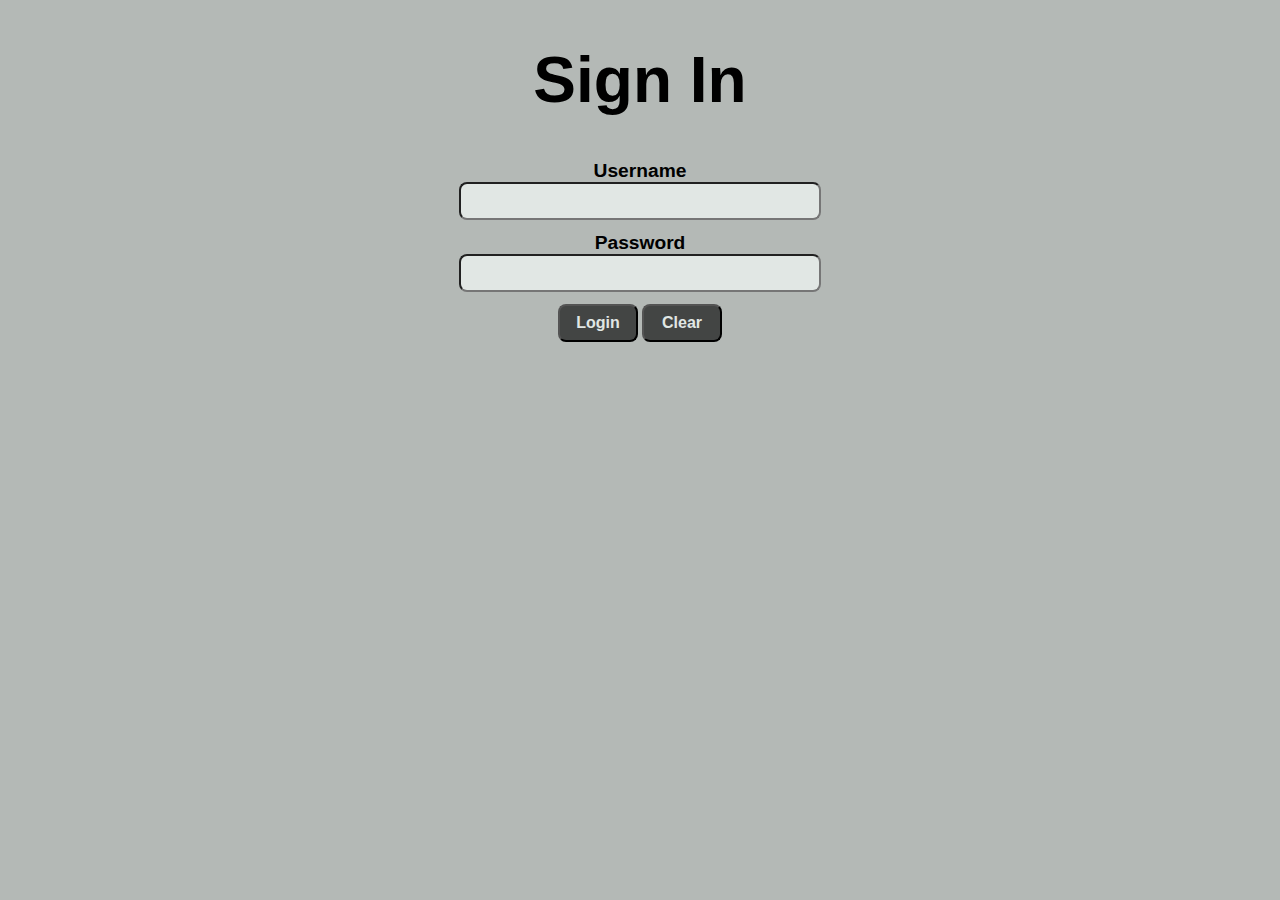
==== index.html @ 3fd77d51 "Added html signIn page" ====
<!DOCTYPE html>
<html lang="en">
    <head>
        <meta charset="UTF-8">
        <meta http-equiv="X-UA-Compatible" content="IE=edge">
        <meta name="viewport" content="width=device-width, initial-scale=1.0">
        <title>Sign In</title>

        <link rel="stylesheet" href="./styles.css">
    </head>
    <body>
        <main>
            <div class="title" >
                <h1 class="font">Sign In</h1>
            </div>
            <form id="signIn" action="" method="post">
                <div class="input-group">
                    <label for="usernameId">Username</label>
                    <input id="usernameId" name="username" type="text">
                </div>
                <div class="input-group">
                    <label for="passwordId">Password</label>
                    <input id="passwordId" name="password" type="password">
                </div>
                <div>
                    <button type="submit">Login</button>
                    <button type="reset">Clear</button>
                </div>
            </form>
        </main>
    </body>
</html>
---- styles.css ----
body {
    font-family: Arial;
    font-size: 15px;
    background-color: #B4B9B6;
}

main {
    text-align: center;
    padding-left: 35%;
    padding-right: 35%;
}

.title {
    font-size: 2rem;
    font-weight: 900;
}

.input-group {
    margin-top: 12px;
    margin-bottom: 12px;
}

input {
    width: 90%;
    padding: 8px;
    border-radius: 8px;
    text-align: center;
    font-size: 1rem;
    font-weight: 500;
    background-color: #E1E7E4;
}

label {
    font-size: 1.2rem;
    font-weight: 600;
}

button {
    width: 80px;
    padding: 8px;
    border-radius: 8px;
    background-color: #434544;
    font-weight: 600;
    font-size: 1rem;
    color: #E1E7E4;
}
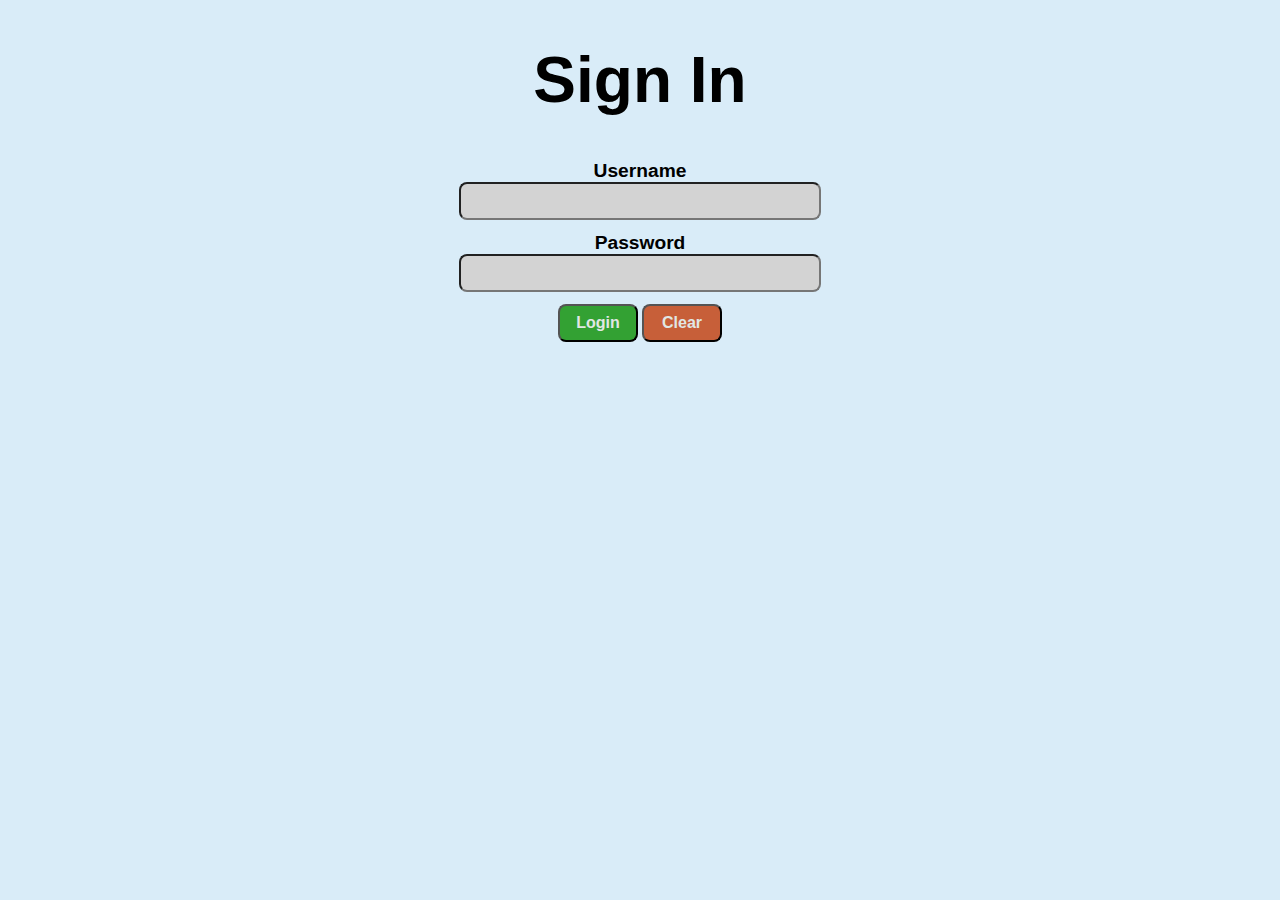
==== commit 61d0dccd: "Added terminal messages" ====
--- a/index.html
+++ b/index.html
@@ -6,25 +6,86 @@
         <meta name="viewport" content="width=device-width, initial-scale=1.0">
         <title>Sign In</title>
 
-        <link rel="stylesheet" href="./styles.css">
+        <style>
+            body {
+                font-family: Arial;
+                font-size: 15px;
+                background-color: #d9ecf8;
+                color: black;
+            }
+
+            main {
+                text-align: center;
+                padding-left: 35%;
+                padding-right: 35%;
+            }
+
+            .title {
+                font-size: 2rem;
+                font-weight: 900;
+            }
+
+            .subtitle {
+                font-size: 1.2rem;
+                font-weight: 500;
+            }
+
+            .input-group {
+                margin-top: 12px;
+                margin-bottom: 12px;
+            }
+
+            input {
+                width: 90%;
+                padding: 8px;
+                border-radius: 8px;
+                text-align: center;
+                font-size: 1rem;
+                font-weight: 500;
+                background-color: #d3d3d3;
+            }
+
+            label {
+                font-size: 1.2rem;
+                font-weight: 600;
+            }
+
+            button {
+                width: 80px;
+                padding: 8px;
+                border-radius: 8px;
+                background-color: #434544;
+                font-weight: 600;
+                font-size: 1rem;
+                color: #E1E7E4;
+            }
+
+            .submit-button {
+                background-color: rgb(51, 161, 51);
+            }
+
+            .reset-button {
+                background-color: rgb(199, 95, 57);
+            }
+        </style>
     </head>
     <body>
         <main>
             <div class="title" >
-                <h1 class="font">Sign In</h1>
+                <h1>Sign In</h1>
             </div>
-            <form id="signIn" action="" method="post">
+            <form id="signIn" action="http://127.0.0.1:2551" method="post">
                 <div class="input-group">
                     <label for="usernameId">Username</label>
-                    <input id="usernameId" name="username" type="text">
+                    <input id="usernameId" name="username" type="text" required>
                 </div>
                 <div class="input-group">
                     <label for="passwordId">Password</label>
-                    <input id="passwordId" name="password" type="password">
+                    <input id="passwordId" name="password" type="password" required>
                 </div>
                 <div>
-                    <button type="submit">Login</button>
-                    <button type="reset">Clear</button>
+                    <button class="submit-button" type="submit">Login</button>
+                    <button class="reset-button" type="reset">Clear</button>
                 </div>
             </form>
         </main>
